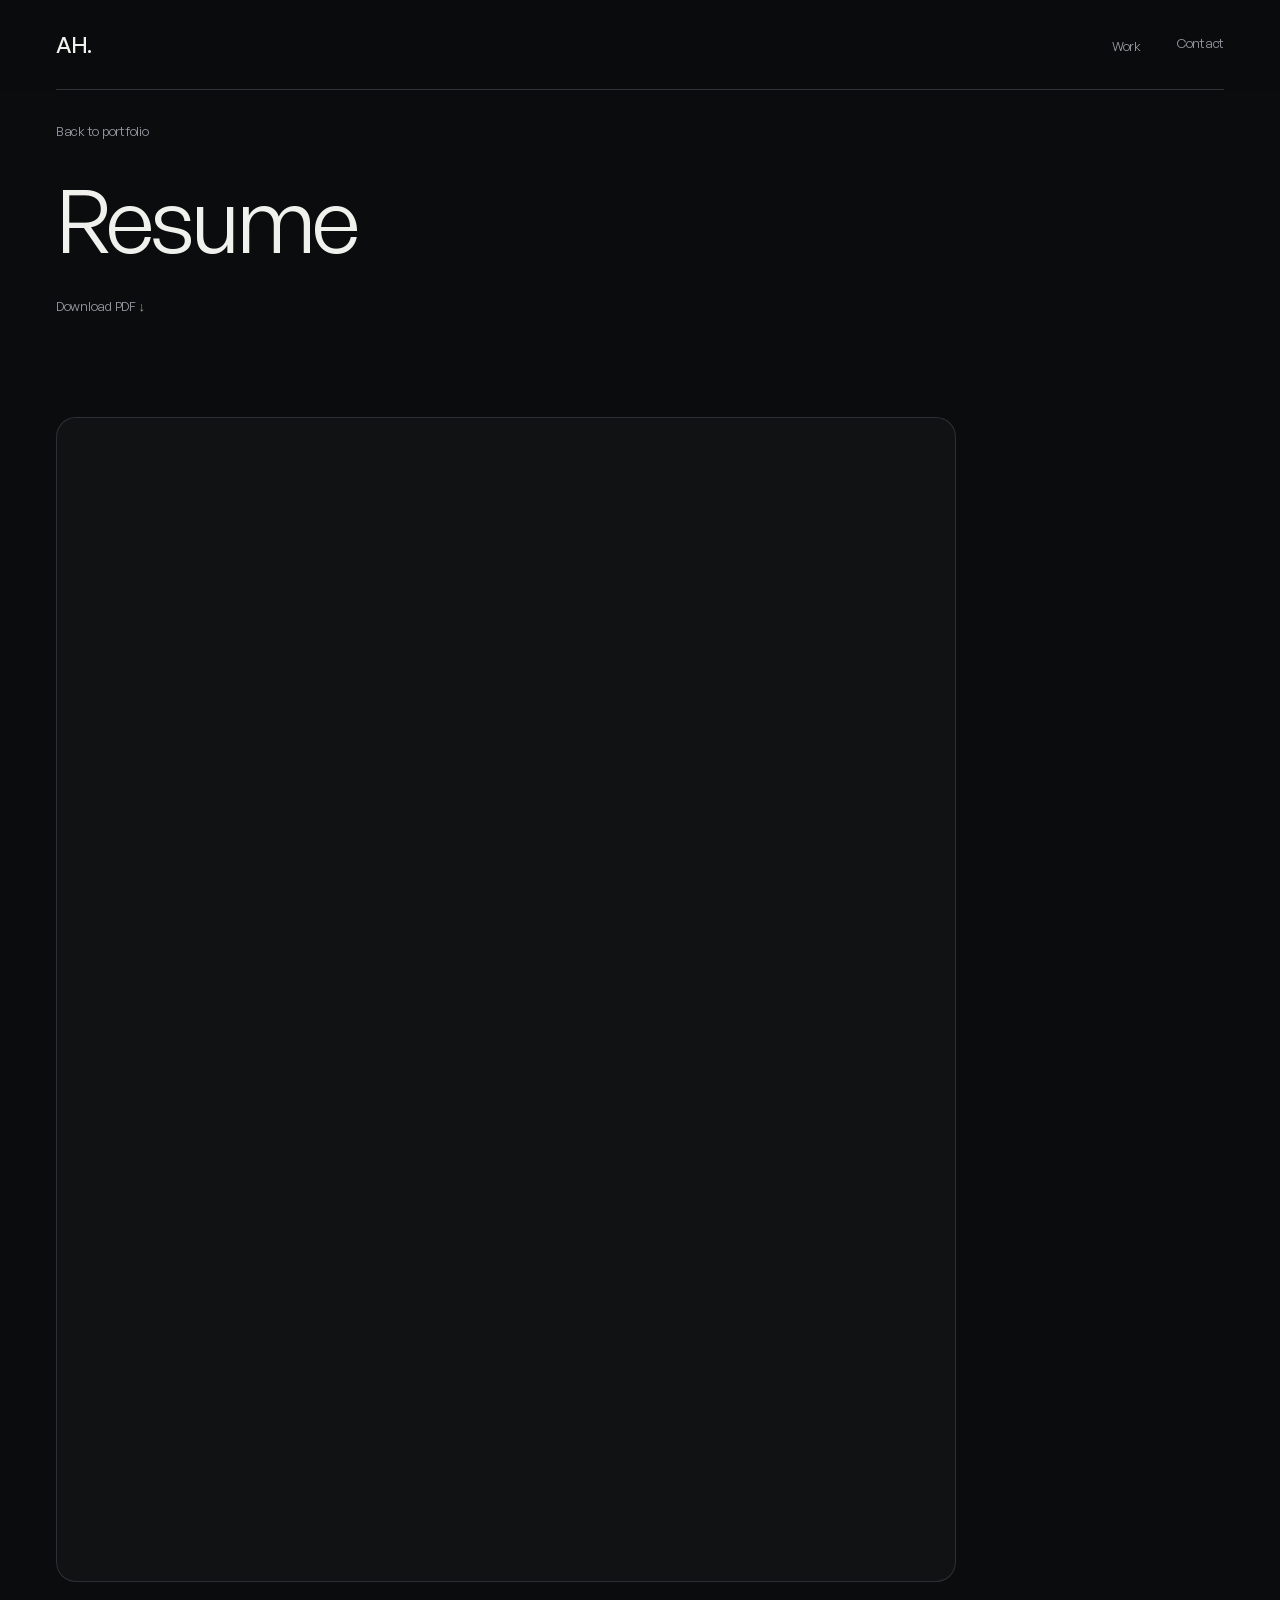
==== resume/index.html @ dd57d5d8 "Show the resume on its own page and drop the photo placeholder. Linking straight to the PDF made som" ====
<!DOCTYPE html>
<html lang="en">
  <head>
    <meta charset="UTF-8" />
    <meta name="viewport" content="width=device-width, initial-scale=1" />
    <title>Resume — Alexandra Heneghan</title>
    <meta
      name="description"
      content="Resume of Alexandra Heneghan, Aerospace Engineering at the University of Colorado Boulder."
    />
    <link rel="stylesheet" href="../styles.css" />
  </head>
  <body>
    <header class="site-header">
      <nav class="wrap site-nav" aria-label="Primary">
        <a class="logo" href="../">AH.</a>
        <div class="nav-links">
          <div class="nav-menu">
            <a class="label nav-link" href="../#work" aria-haspopup="true">Work</a>
            <ul class="nav-dropdown">
              <li>
                <a href="../projects/safety-bracelet/">
                  <span class="nav-dropdown-title">Safety Bracelet</span>
                </a>
              </li>
              <li>
                <a href="../projects/atlas-light-tower/">
                  <span class="nav-dropdown-title">ATLAS Light Tower</span>
                </a>
              </li>
              <li>
                <a href="https://sashahene.github.io/learn-vibe-build/" target="_blank" rel="noopener">
                  <span class="nav-dropdown-title">Philographics</span>
                </a>
              </li>
            </ul>
          </div>
          <a class="label nav-link" href="../#contact">Contact</a>
        </div>
      </nav>
    </header>
    <main class="project-page">
      <div class="wrap">
        <header class="project-head appear">
          <p class="label"><a class="back" href="../">Back to portfolio</a></p>
          <h1 class="display">Resume</h1>
          <p class="label">
            <a class="pitch-link" href="../docs/alexandra-heneghan-resume.pdf" download>Download PDF ↓</a>
          </p>
        </header>

        <section class="block appear">
          <iframe
            class="resume-frame"
            src="../docs/alexandra-heneghan-resume.pdf#view=FitH&amp;navpanes=0"
            title="Alexandra Heneghan resume (PDF)"
          ></iframe>
        </section>
      </div>
    </main>
    <script src="../main.js"></script>
  </body>
</html>
---- styles.css ----
/* Values measured from the published Framer site (sashhaportfolio1.framer.website).
   Breakpoints match Framer's: desktop >= 1200px, tablet 810-1199px, phone < 810px. */

/* General Sans (Fontshare, ITF Free Font License), bundled so the site
   has no outside dependencies. */
@font-face {
  font-family: "General Sans";
  src: url("fonts/general-sans-400.woff2") format("woff2");
  font-weight: 400;
  font-style: normal;
  font-display: swap;
}

@font-face {
  font-family: "General Sans";
  src: url("fonts/general-sans-500.woff2") format("woff2");
  font-weight: 500;
  font-style: normal;
  font-display: swap;
}

:root {
  --bg: #0b0c0e;
  --ink: #f0f0ed;
  --muted: #999ca3;
  --rule: #303236;
  --panel: rgba(153, 156, 163, 0.04);
  --panel-line: rgba(153, 156, 163, 0.22);
  --step-line: rgba(153, 156, 163, 0.5);
  --gutter: 56px;
}

*,
*::before,
*::after {
  box-sizing: border-box;
}

html {
  background: var(--bg);
}

body {
  margin: 0;
  background: var(--bg);
  color: var(--ink);
  font-family: "General Sans", Arial, sans-serif;
  font-weight: 400;
  -webkit-font-smoothing: antialiased;
  -moz-osx-font-smoothing: grayscale;
  overflow-x: clip;
}

h1,
h2,
h3,
p {
  margin: 0;
  font-weight: 400;
}

a {
  color: inherit;
  text-decoration: none;
}

/* Shared type */

.label {
  font-size: 13px;
  line-height: 19.5px;
  letter-spacing: -0.26px;
  color: var(--muted);
}

.lede {
  font-size: 18px;
  line-height: 28.8px;
  letter-spacing: -0.36px;
  color: var(--muted);
}

.display {
  font-size: 88px;
  line-height: 1.04;
  letter-spacing: -4px;
  color: var(--ink);
}

.heading {
  font-size: 40px;
  line-height: 1.2;
  letter-spacing: -1px;
  color: var(--ink);
}

.page {
  padding: 0 var(--gutter);
}

.wrap {
  width: 100%;
  max-width: 1328px;
  margin: 0 auto;
}

/* Entrance animations: Framer's "appear" fades */

.appear {
  opacity: 0;
  transform: translateY(var(--rise, 24px));
  transition:
    opacity 0.8s cubic-bezier(0.44, 0, 0.56, 1),
    transform 0.8s cubic-bezier(0.44, 0, 0.56, 1);
}

.appear.is-in {
  opacity: 1;
  transform: none;
}

@media (prefers-reduced-motion: reduce) {
  .appear {
    opacity: 1;
    transform: none;
    transition: none;
  }
}

/* Home: header + hero */

/* The top bar (AH., Work, Contact) stays pinned while any page scrolls,
   with its background running edge to edge. */
.site-header {
  position: sticky;
  top: 0;
  z-index: 20;
  padding: 0 var(--gutter);
  background: rgba(11, 12, 14, 0.85);
  -webkit-backdrop-filter: blur(12px);
  backdrop-filter: blur(12px);
}

/* Links from project pages land on these sections below the pinned bar. */
#work,
#contact {
  scroll-margin-top: 114px;
}

.home-top {
  min-height: 810px;
  display: flex;
  flex-direction: column;
}

.site-nav {
  display: flex;
  align-items: center;
  justify-content: space-between;
  padding: 32px 0;
  box-shadow: inset 0 -1px 0 var(--rule);
}

.logo {
  font-size: 22px;
  line-height: 26.4px;
  font-weight: 500;
  letter-spacing: -1px;
}

.nav-links {
  display: flex;
  gap: 36px;
}

.hero {
  display: flex;
  align-items: center;
  gap: 40px;
  padding: 100px 0 88px;
}

.hero-copy {
  --rise: 12px;
  flex: 1 0 0;
  min-width: 0;
  display: flex;
  flex-direction: column;
  gap: 28px;
}

.hero-copy .explore {
  align-self: flex-start;
}

.eyebrow {
  font-size: 11px;
  line-height: 16.5px;
  letter-spacing: 1.6px;
  color: var(--muted);
}

/* Emphasis inside body text: brighter and slightly heavier, not bold. */
.lede strong {
  font-weight: 500;
  color: var(--ink);
}

.hero-copy .lede {
  max-width: 440px;
}

.explore {
  padding: 12px 0;
  box-shadow: inset 0 -1px 0 var(--muted);
  font-size: 14px;
  line-height: 16.8px;
  font-weight: 500;
  color: var(--ink);
  transition: box-shadow 0.25s ease;
}

.explore:hover,
.explore:focus-visible {
  box-shadow: inset 0 -1.5px 0 var(--ink);
}

.orbit {
  position: relative;
  flex: none;
  width: 400px;
  height: 400px;
}

.orbit span {
  position: absolute;
  border-radius: 50%;
}

/* The three rings turn together as one piece around the chrome core,
   which sits at 190px, 190px in the drawing. */

.orbit .rings {
  inset: 0;
  border-radius: 0;
  transform-origin: 190px 190px;
  animation: orbit-spin 180s linear infinite;
}

.orbit .silver {
  top: 100px;
  left: 50px;
  width: 280px;
  height: 160px;
  border: 1px solid #8b8f96;
  animation: silver-pulse 3s ease-in-out infinite alternate;
}

.orbit .inner {
  top: 60px;
  left: 80px;
  width: 220px;
  height: 260px;
  border: 1px solid #484b51;
}

.orbit .polar {
  top: 30px;
  left: 140px;
  width: 100px;
  height: 320px;
  border: 1px solid #63676f;
}

@keyframes orbit-spin {
  to {
    transform: rotate(360deg);
  }
}

.orbit .core {
  top: 160px;
  left: 160px;
  width: 60px;
  height: 60px;
  background: linear-gradient(135deg, #f0f0ed 0%, #777c85 35%, #17191d 70%, #aaaeb5 100%);
}

@keyframes silver-pulse {
  from {
    opacity: 0.35;
  }
  to {
    opacity: 0.75;
  }
}

@media (prefers-reduced-motion: reduce) {
  .orbit span {
    animation: none;
  }

  .orbit .silver {
    opacity: 0.7;
  }
}

.hero-foot {
  display: flex;
  align-items: center;
  justify-content: space-between;
  padding: 24px 0;
  box-shadow: inset 0 1px 0 var(--rule);
}

.hero-foot .label {
  font-size: 16px;
  line-height: 24px;
  letter-spacing: -0.3px;
}

/* Home: project gallery */

.projects {
  display: flex;
  flex-direction: column;
  gap: 48px;
  padding: 32px 0 100px;
}

.project-grid {
  display: grid;
  grid-template-columns: repeat(2, minmax(0, 1fr));
  gap: 40px 32px;
}

.card {
  display: flex;
  flex-direction: column;
  gap: 12px;
  padding: 12px;
  box-shadow: inset 0 0 0 1px var(--panel-line);
  border-radius: 20px;
  background: var(--bg);
  overflow: clip;
  transition: box-shadow 0.3s ease;
}

a.card {
  cursor: pointer;
}

.card-media {
  position: relative;
  height: 230px;
  border-radius: 12px;
  background: var(--panel);
  overflow: clip;
}

.card-media::before {
  content: "";
  position: absolute;
  inset: 0;
  background-image: url("data:image/svg+xml,%3Csvg xmlns='http://www.w3.org/2000/svg' width='126' height='126'%3E%3Cpath d='M126 0v21.584L21.584 126H0v-17.585L108.415 0H126Zm0 108.414V126h-17.586L126 108.414Zm0-84v39.171L63.585 126H24.414L126 24.414Zm0 42v39.17L105.584 126h-39.17L126 66.414ZM105.586 0 0 105.586V66.415L66.415 0h39.171Zm-42 0L0 63.586V24.415L24.415 0h39.171Zm-42 0L0 21.586V0h21.586Z' fill='rgb(136, 136, 136, 0.2)' fill-rule='evenodd'/%3E%3C/svg%3E");
  background-size: 64px auto;
  transition: transform 0.4s ease;
}

.card-media.has-image::before {
  content: none;
}

.card-media img {
  position: absolute;
  inset: 0;
  width: 100%;
  height: 100%;
  object-fit: cover;
  /* Each card can pick which part of its image to keep in view. */
  object-position: var(--focus, 50% 20%);
  filter: grayscale(1);
  transition: transform 0.4s ease;
}

.card:hover .card-media img {
  transform: scale(1.035);
}

.card-media .label {
  position: absolute;
  top: 24px;
  left: 24px;
}

.card-body {
  display: flex;
  flex-direction: column;
  gap: 8px;
  padding: 12px 8px 8px;
}

.card-row {
  display: flex;
  align-items: center;
  justify-content: flex-end;
}

.card-cta {
  opacity: 0;
  transition: opacity 0.3s ease;
}

.card h3 {
  font-size: 22px;
  line-height: 1.3;
  letter-spacing: -0.5px;
  color: var(--ink);
}

.card:hover {
  box-shadow: inset 0 0 0 1px var(--step-line);
}

.card:hover .card-cta {
  opacity: 1;
}

.card:hover .card-media::before {
  transform: scale(1.035);
}

/* Project page */

.project-page {
  padding: 32px var(--gutter) 100px;
}

.project-page .wrap {
  display: flex;
  flex-direction: column;
  gap: 100px;
}

/* A section that belongs with the one above it sits closer to it. */
.project-page .block.is-tucked {
  margin-top: -56px;
}

.project-head {
  --rise: 16px;
  display: flex;
  flex-direction: column;
  gap: 32px;
}

.back {
  transition: color 0.2s ease;
}

.back:hover {
  color: var(--ink);
}

.meta {
  display: grid;
  grid-template-columns: repeat(2, minmax(0, 1fr));
  gap: 32px;
}


/* The header image is its own box: no frame around it, shown whole at its
   natural shape, as wide as the page allows up to 640px tall. */
/* A section placed inside the page header gets extra room above it. */
.project-head > .block {
  margin-top: 24px;
}

/* The date line sits close to the subtitle above it. */
.project-head > .lede + .meta {
  margin-top: -12px;
}

/* A small link right under a section heading sits close to it. */
.block > .heading + .label {
  margin-top: -20px;
}

/* Details that should always stack, even on wide screens. */
.meta.is-stacked {
  grid-template-columns: minmax(0, 1fr);
  gap: 12px;
}

/* A header image that links somewhere dims slightly on hover. */
.render-link {
  display: block;
  width: fit-content;
  max-width: 100%;
}

.render-link img {
  transition: opacity 0.2s ease;
}

.render-link:hover img {
  opacity: 0.85;
}

.render img {
  display: block;
  width: auto;
  max-width: 100%;
  height: auto;
  max-height: 640px;
  border-radius: 20px;
}

.block {
  display: flex;
  flex-direction: column;
  gap: 32px;
}

/* Design Process: one compact row of steps joined by arrows. */

.flow {
  display: flex;
  align-items: center;
  margin: 0;
  padding: 0;
  list-style: none;
}

.flow li {
  display: flex;
  flex: 1 1 0;
  align-items: center;
}

.flow li:last-child {
  flex: none;
}

/* Arrow from each step to the next: a 1px line with a small chevron. */
.flow li:not(:last-child)::after {
  content: "";
  flex: 1;
  min-width: 32px;
  height: 10px;
  margin: 0 12px;
  background:
    url("data:image/svg+xml,%3Csvg xmlns='http://www.w3.org/2000/svg' width='6' height='10'%3E%3Cpath d='M1 1l4 4-4 4' fill='none' stroke='%23999ca3' stroke-width='1'/%3E%3C/svg%3E")
      right center / 6px 10px no-repeat,
    linear-gradient(var(--step-line), var(--step-line)) left center / calc(100% - 1px) 1px no-repeat;
}

.flow-step {
  display: flex;
  align-items: baseline;
  gap: 12px;
  padding: 16px 20px;
  border-radius: 12px;
  background: var(--panel);
  box-shadow: inset 0 0 0 1px var(--panel-line);
  white-space: nowrap;
}

.flow-step .lede {
  color: var(--ink);
}

/* The "iterate" loop under the row runs from Customer Feedback back to
   Prototype. main.js measures the two steps and draws its path. */
.flow-wrap {
  position: relative;
  padding-bottom: 44px;
}

.flow-loop {
  position: absolute;
  inset: 0;
  width: 100%;
  height: 100%;
  overflow: visible;
  pointer-events: none;
}

.flow-loop path {
  fill: none;
  stroke: var(--step-line);
  stroke-width: 1;
}

.flow-loop-label {
  position: absolute;
  padding: 0 10px;
  background: var(--bg);
  transform: translate(-50%, -50%);
  white-space: nowrap;
}

/* Column layout: the label sits beside the vertical part of the loop. */
.flow-loop-label.is-beside {
  padding: 0;
  transform: translateY(-50%);
}

.flow-loop:not(.is-drawn) ~ .flow-loop-label {
  visibility: hidden;
}

.prototype {
  display: flex;
  flex-direction: column;
  gap: 24px;
}

/* The two 3D models sit side by side, each with a small caption. */
.model-pair {
  display: grid;
  grid-template-columns: repeat(2, minmax(0, 1fr));
  gap: 24px;
}

.model {
  display: flex;
  flex-direction: column;
  gap: 12px;
  margin: 0;
}

.prototype iframe {
  display: block;
  width: 100%;
  height: 520px;
  border: 0;
  border-radius: 20px;
  background: #000;
}

/* Portrait phone video: shown whole at its natural shape, like the header image. */
.tower-video {
  display: block;
  align-self: flex-start;
  width: auto;
  max-width: 100%;
  height: 640px;
  aspect-ratio: 9 / 16;
  border-radius: 20px;
  background: #000;
}

/* Clēar pitch deck, shown in the browser's PDF viewer. */
.pitch {
  display: flex;
  flex-direction: column;
  gap: 12px;
  margin: 0;
}

/* Pitch and ad sit side by side. The video sets the row's height (16:9)
   and the pitch viewer stretches to match it. */
.clear-media {
  display: grid;
  grid-template-columns: repeat(2, minmax(0, 1fr));
  gap: 24px;
}

.ad {
  display: flex;
  flex-direction: column;
  gap: 12px;
  margin: 0;
}

.ad video {
  display: block;
  width: 100%;
  aspect-ratio: 16 / 9;
  border-radius: 20px;
  background: #000;
}

.pitch iframe {
  display: block;
  flex: 1;
  width: 100%;
  min-height: 0;
  border: 0;
  border-radius: 20px;
  background: var(--panel);
  box-shadow: inset 0 0 0 1px var(--panel-line);
}

/* Resume page: the PDF shown at a letter page's shape. */
.resume-frame {
  display: block;
  width: 100%;
  max-width: 900px;
  aspect-ratio: 8.5 / 11;
  border: 0;
  border-radius: 20px;
  background: var(--panel);
  box-shadow: inset 0 0 0 1px var(--panel-line);
}

.pitch-caption {
  display: flex;
  justify-content: space-between;
  gap: 12px;
}

.pitch-link {
  transition: color 0.2s ease;
}

.pitch-link:hover {
  color: var(--ink);
}

/* Nav: the Work menu opens a list of projects on hover or keyboard focus. */

.nav-menu {
  position: relative;
}

.nav-dropdown {
  position: absolute;
  top: 100%;
  right: -12px;
  z-index: 10;
  width: 220px;
  margin: 0;
  padding: 8px;
  list-style: none;
  border-radius: 12px;
  background: var(--bg);
  box-shadow:
    inset 0 0 0 1px var(--panel-line),
    0 16px 40px rgba(0, 0, 0, 0.45);
  opacity: 0;
  visibility: hidden;
  transform: translateY(18px);
  transition:
    opacity 0.2s ease,
    transform 0.2s ease,
    visibility 0.2s;
}

/* Invisible strip between "Work" and the list so the pointer can cross it. */
.nav-dropdown::before {
  content: "";
  position: absolute;
  inset: -16px 0 100%;
}

.nav-menu:hover .nav-dropdown,
.nav-menu:focus-within .nav-dropdown {
  opacity: 1;
  visibility: visible;
  transform: translateY(12px);
}

.nav-menu:hover > .nav-link {
  color: var(--ink);
}

.nav-dropdown a,
.nav-dropdown .is-soon {
  display: block;
  padding: 8px 12px;
  border-radius: 8px;
  transition: background 0.2s ease;
}

.nav-dropdown a:hover,
.nav-dropdown a:focus-visible {
  background: var(--panel);
  box-shadow: inset 0 0 0 1px var(--panel-line);
}

.nav-dropdown-title {
  font-size: 15px;
  line-height: 1.4;
  letter-spacing: -0.2px;
  color: var(--ink);
}

/* Projects without a page yet are listed but dimmed. */
.nav-dropdown .is-soon {
  opacity: 0.45;
  cursor: default;
}

/* Home: contact */

.nav-link {
  transition: color 0.2s ease;
}

.nav-link:hover {
  color: var(--ink);
}

.contact {
  display: flex;
  flex-direction: column;
  gap: 40px;
  padding: 48px 0 120px;
  box-shadow: inset 0 1px 0 var(--rule);
}

.contact-body {
  display: flex;
  align-items: flex-start;
  gap: 80px;
}

.contact-details {
  display: flex;
  flex-direction: column;
  align-items: flex-start;
  gap: 28px;
}

.contact-title {
  font-size: 22px;
  font-weight: 400;
  line-height: 1.2;
  letter-spacing: -0.6px;
  color: var(--ink);
}

.contact-list {
  display: flex;
  flex-direction: column;
  gap: 20px;
}

.contact-list > div {
  display: flex;
  flex-direction: column;
  gap: 8px;
}

.contact-list dd {
  margin: 0;
}

.contact-kicker {
  font-size: 12px;
  font-weight: 500;
  line-height: 1;
  letter-spacing: 1.2px;
  text-transform: uppercase;
  color: var(--muted);
}

.contact-value {
  display: inline-block;
  padding-bottom: 3px;
  font-size: 17px;
  font-weight: 500;
  line-height: 1.3;
  letter-spacing: -0.4px;
  color: var(--ink);
  box-shadow: inset 0 -1.5px 0 var(--ink);
  overflow-wrap: anywhere;
  transition:
    color 0.2s ease,
    box-shadow 0.2s ease;
}

.contact-value:hover {
  color: var(--muted);
  box-shadow: inset 0 -1.5px 0 var(--muted);
}

.contact-links {
  display: flex;
  gap: 40px;
  margin-top: 8px;
}

@media (max-width: 809.98px) {
  .contact {
    gap: 32px;
    padding: 40px 0 80px;
  }

  .contact-title {
    font-size: 20px;
  }

  .contact-body {
    flex-direction: column;
    gap: 40px;
  }

  .contact-value {
    font-size: 16px;
  }
}

/* Only stack the models when there's truly no room for two. */
@media (max-width: 559.98px) {
  .model-pair,
  .clear-media {
    grid-template-columns: minmax(0, 1fr);
  }

  .pitch iframe {
    flex: none;
    height: 420px;
  }
}




/* Tablet */

@media (max-width: 1199.98px) {
  :root {
    --gutter: 32px;
  }

  .display {
    font-size: 64px;
    letter-spacing: -3px;
  }

  .heading {
    font-size: 36px;
  }

  .hero {
    gap: 24px;
  }

  .orbit {
    width: 300px;
    transform: scale(0.75);
  }

  .projects .heading {
    font-size: 36px;
  }

  .project-grid {
    gap: 24px;
  }

  .card h3 {
    font-size: 20px;
  }


  .prototype iframe {
    height: 440px;
  }
}

/* Phone */

@media (max-width: 809.98px) {
  :root {
    --gutter: 24px;
  }

  .home-top {
    min-height: 0;
  }

  .site-nav {
    padding: 24px 0;
  }

  .nav-links {
    gap: 24px;
  }

  .display {
    font-size: 52px;
    letter-spacing: -2px;
  }

  .heading {
    font-size: 32px;
  }

  .hero {
    flex-direction: column;
    align-items: stretch;
    gap: 24px;
    padding: 64px 0 32px;
  }

  .hero-copy {
    gap: 24px;
  }

  .orbit {
    width: 100%;
    height: 300px;
    transform: scale(0.8);
  }

  .hero-foot {
    flex-direction: column;
    align-items: flex-start;
    gap: 8px;
  }

  .projects {
    gap: 32px;
    padding: 48px 0 64px;
  }

  .projects .heading {
    font-size: 32px;
  }

  .project-grid {
    grid-template-columns: minmax(0, 1fr);
    gap: 32px;
  }

  .project-page {
    padding: 24px var(--gutter) 64px;
  }

  .project-page .wrap {
    gap: 64px;
  }

  .project-page .block.is-tucked {
    margin-top: -32px;
  }

  .project-head {
    gap: 24px;
  }

  .meta {
    grid-template-columns: minmax(0, 1fr);
    gap: 12px;
  }


  .flow-wrap {
    padding-bottom: 0;
  }

  .flow,
  .flow li {
    flex-direction: column;
    align-items: flex-start;
  }

  /* Same arrow as the row, turned to point down. The box is laid out 28px
     wide by 10px tall, so the vertical margins make room for it once turned. */
  .flow li:not(:last-child)::after {
    flex: none;
    width: 28px;
    min-width: 0;
    height: 10px;
    margin: 15px 0 15px 10px;
    transform: rotate(90deg);
  }

  .model-pair {
    gap: 16px;
  }

  .prototype iframe {
    height: 380px;
  }

}
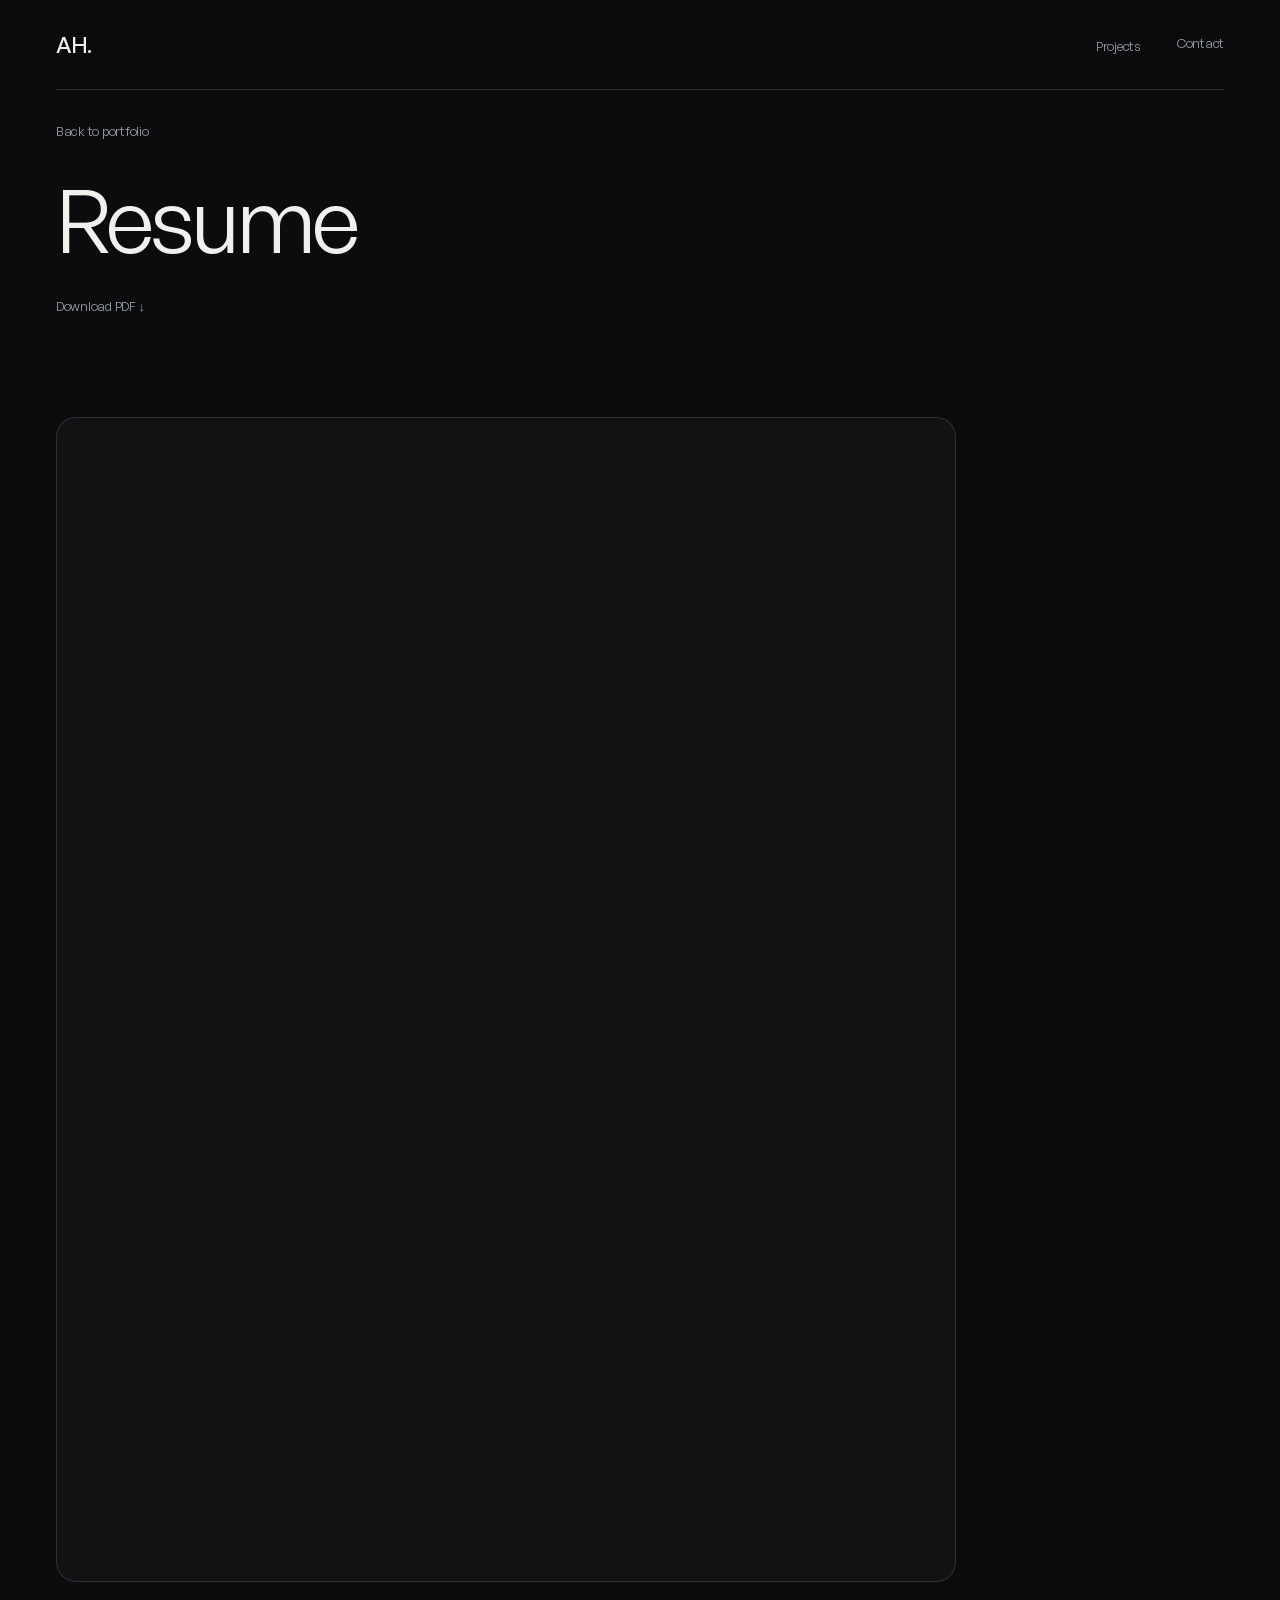
==== commit d1bb58a5: "Add a blue cursor, card hover fade and glow, the Projects menu name, and new degree wording. Co-Auth" ====
--- a/resume/index.html
+++ b/resume/index.html
@@ -4,10 +4,17 @@
     <meta charset="UTF-8" />
     <meta name="viewport" content="width=device-width, initial-scale=1" />
     <title>Resume — Alexandra Heneghan</title>
-    <meta
-      name="description"
-      content="Resume of Alexandra Heneghan, Aerospace Engineering at the University of Colorado Boulder."
-    />
+    <meta name="description" content="Resume of Alexandra Heneghan, Integrated Design Engineering student at CU Boulder with an Aerospace emphasis and a Creative Technology and Design concentration." />
+    <link rel="canonical" href="https://sashahene.github.io/resume/" />
+    <meta property="og:type" content="website" />
+    <meta property="og:site_name" content="Alexandra Heneghan" />
+    <meta property="og:title" content="Resume — Alexandra Heneghan" />
+    <meta property="og:description" content="Resume of Alexandra Heneghan, Integrated Design Engineering student at CU Boulder with an Aerospace emphasis and a Creative Technology and Design concentration." />
+    <meta property="og:url" content="https://sashahene.github.io/resume/" />
+    <meta property="og:image" content="https://sashahene.github.io/images/og/home.jpg" />
+    <meta property="og:image:width" content="1200" />
+    <meta property="og:image:height" content="630" />
+    <meta name="twitter:card" content="summary_large_image" />
     <link rel="stylesheet" href="../styles.css" />
   </head>
   <body>
@@ -16,7 +23,7 @@
         <a class="logo" href="../">AH.</a>
         <div class="nav-links">
           <div class="nav-menu">
-            <a class="label nav-link" href="../#work" aria-haspopup="true">Work</a>
+            <a class="label nav-link" href="../#work" aria-haspopup="true">Projects</a>
             <ul class="nav-dropdown">
               <li>
                 <a href="../projects/safety-bracelet/">
@@ -29,8 +36,8 @@
                 </a>
               </li>
               <li>
-                <a href="https://sashahene.github.io/learn-vibe-build/" target="_blank" rel="noopener">
-                  <span class="nav-dropdown-title">Philographics</span>
+                <a href="../projects/esp32-animated-display/">
+                  <span class="nav-dropdown-title">ESP32 Animated Display</span>
                 </a>
               </li>
             </ul>
@@ -45,14 +52,14 @@
           <p class="label"><a class="back" href="../">Back to portfolio</a></p>
           <h1 class="display">Resume</h1>
           <p class="label">
-            <a class="pitch-link" href="../docs/alexandra-heneghan-resume.pdf" download>Download PDF ↓</a>
+            <a class="pitch-link" href="../docs/alexandra-heneghan-resume.pdf?v=2" download>Download PDF ↓</a>
           </p>
         </header>
 
         <section class="block appear">
           <iframe
             class="resume-frame"
-            src="../docs/alexandra-heneghan-resume.pdf#view=FitH&amp;navpanes=0"
+            src="../docs/alexandra-heneghan-resume.pdf?v=2#view=FitH&amp;navpanes=0"
             title="Alexandra Heneghan resume (PDF)"
           ></iframe>
         </section>
--- a/styles.css
+++ b/styles.css
@@ -38,6 +38,15 @@
 
 html {
   background: var(--bg);
+  cursor: url("images/cursor/arrow.png") 8 8, auto;
+  cursor: image-set(url("images/cursor/arrow.png") 1x, url("images/cursor/arrow@2x.png") 2x) 8 8, auto;
+}
+
+/* Links and buttons keep a hand, with the same blue glow as the arrow. */
+a,
+button {
+  cursor: url("images/cursor/hand.png") 14 5, pointer;
+  cursor: image-set(url("images/cursor/hand.png") 1x, url("images/cursor/hand@2x.png") 2x) 14 5, pointer;
 }
 
 body {
@@ -346,10 +355,6 @@
   transition: box-shadow 0.3s ease;
 }
 
-a.card {
-  cursor: pointer;
-}
-
 .card-media {
   position: relative;
   height: 230px;
@@ -400,17 +405,6 @@
   padding: 12px 8px 8px;
 }
 
-.card-row {
-  display: flex;
-  align-items: center;
-  justify-content: flex-end;
-}
-
-.card-cta {
-  opacity: 0;
-  transition: opacity 0.3s ease;
-}
-
 .card h3 {
   font-size: 22px;
   line-height: 1.3;
@@ -418,12 +412,42 @@
   color: var(--ink);
 }
 
-.card:hover {
-  box-shadow: inset 0 0 0 1px var(--step-line);
-}
-
-.card:hover .card-cta {
-  opacity: 1;
+.card:hover,
+.card:focus-visible {
+  box-shadow:
+    inset 0 0 0 1px var(--panel-line),
+    0 0 24px rgba(90, 150, 255, 0.4),
+    0 0 70px rgba(90, 150, 255, 0.25);
+}
+
+/* With a mouse, the name stays hidden until the photo fades to black. Touch
+   screens can't hover, so they keep the name below the photo. */
+@media (hover: hover) {
+  .card {
+    position: relative;
+  }
+
+  .card-body {
+    position: absolute;
+    inset: 12px;
+    align-items: center;
+    justify-content: center;
+    padding: 24px;
+    border-radius: 12px;
+    background: rgba(0, 0, 0, 0.85);
+    text-align: center;
+    opacity: 0;
+    transition: opacity 0.35s ease;
+  }
+
+  .card-body .label {
+    display: none;
+  }
+
+  .card:hover .card-body,
+  .card:focus-visible .card-body {
+    opacity: 1;
+  }
 }
 
 .card:hover .card-media::before {
@@ -691,6 +715,207 @@
   border-radius: 20px;
   background: var(--panel);
   box-shadow: inset 0 0 0 1px var(--panel-line);
+}
+
+/* Paragraphs that belong together, spaced closer than separate blocks. */
+.text-stack {
+  display: flex;
+  flex-direction: column;
+  gap: 12px;
+}
+
+/* System architecture diagram: stacked nodes joined by thin arrows. */
+.arch {
+  display: flex;
+  flex-direction: column;
+  gap: 16px;
+  margin: 0;
+}
+
+.arch-panel {
+  display: flex;
+  flex-direction: column;
+  align-items: center;
+  gap: 4px;
+  padding: 40px 24px 24px;
+  border-radius: 20px;
+  background: var(--panel);
+  box-shadow: inset 0 0 0 1px var(--panel-line);
+}
+
+.arch-node {
+  display: flex;
+  flex-direction: column;
+  align-items: center;
+  gap: 6px;
+  text-align: center;
+}
+
+.arch-box {
+  align-self: stretch;
+  padding: 20px 24px;
+  border-radius: 12px;
+  background: var(--bg);
+  box-shadow: inset 0 0 0 1px var(--panel-line);
+}
+
+/* Not built yet: a dashed outline instead of a solid one. */
+.arch-box.is-planned {
+  box-shadow: none;
+  outline: 1px dashed var(--step-line);
+  outline-offset: -1px;
+}
+
+.arch-title {
+  display: flex;
+  align-items: center;
+  gap: 10px;
+  font-size: 20px;
+  line-height: 1.3;
+  letter-spacing: -0.3px;
+  color: var(--ink);
+}
+
+.arch-desc {
+  font-size: 15px;
+  line-height: 1.5;
+  color: var(--muted);
+}
+
+.arch-icon {
+  flex: none;
+  width: 22px;
+  height: 22px;
+  fill: none;
+  stroke: var(--muted);
+  stroke-width: 1.5;
+  stroke-linecap: round;
+  stroke-linejoin: round;
+}
+
+.arch-link {
+  display: flex;
+  align-items: center;
+  justify-content: center;
+  gap: 10px;
+  padding: 12px 0;
+}
+
+.arch-arrow {
+  width: 10px;
+  height: 28px;
+  fill: none;
+  stroke: var(--muted);
+  stroke-width: 1;
+  stroke-linecap: round;
+  stroke-linejoin: round;
+}
+
+.arch-pair {
+  display: grid;
+  grid-template-columns: repeat(3, minmax(0, 1fr));
+  gap: 16px;
+  align-self: stretch;
+}
+
+.arch-branch {
+  display: flex;
+  flex-direction: column;
+}
+
+.arch-branch .arch-box {
+  flex: 1;
+}
+
+/* An idea that may or may not be built: dashed and dimmed. */
+.arch-branch.is-potential {
+  opacity: 0.6;
+}
+
+.arch figcaption {
+  max-width: 820px;
+}
+
+@media (max-width: 559.98px) {
+  .arch-pair {
+    grid-template-columns: minmax(0, 1fr);
+  }
+
+  .arch-title {
+    font-size: 18px;
+  }
+}
+
+/* A screenshot of the TouchDesigner network, framed like the other media. */
+.network-shot {
+  display: flex;
+  flex-direction: column;
+  gap: 16px;
+  margin: 0;
+}
+
+.network-shot img {
+  display: block;
+  width: 100%;
+  max-width: 700px;
+  border-radius: 20px;
+  box-shadow: 0 0 0 1px var(--panel-line);
+}
+
+.network-shot figcaption {
+  max-width: 700px;
+}
+
+/* The finished eyes beside the network that makes them. */
+.td-media {
+  display: flex;
+  flex-wrap: wrap;
+  align-items: flex-start;
+  gap: 48px;
+}
+
+.eyes-preview {
+  display: flex;
+  flex-direction: column;
+  align-items: center;
+  gap: 16px;
+  margin: 0;
+}
+
+.eyes-preview figcaption {
+  text-align: center;
+}
+
+/* A circle like the ESP32's round LCD, with a thin bezel ring. */
+.round-screen {
+  width: 320px;
+  aspect-ratio: 1;
+  border-radius: 50%;
+  overflow: hidden;
+  background: #000;
+  box-shadow:
+    0 0 0 1px var(--step-line),
+    0 0 0 10px #16171a,
+    0 0 0 11px var(--panel-line);
+  margin: 11px;
+}
+
+.round-screen svg,
+.round-screen video {
+  display: block;
+  width: 100%;
+  height: 100%;
+  object-fit: cover;
+}
+
+.td-media .network-shot {
+  flex: 1 1 420px;
+}
+
+@media (max-width: 559.98px) {
+  .round-screen {
+    width: 240px;
+  }
 }
 
 /* Resume page: the PDF shown at a letter page's shape. */
@@ -790,7 +1015,8 @@
 /* Projects without a page yet are listed but dimmed. */
 .nav-dropdown .is-soon {
   opacity: 0.45;
-  cursor: default;
+  cursor: url("images/cursor/arrow.png") 8 8, auto;
+  cursor: image-set(url("images/cursor/arrow.png") 1x, url("images/cursor/arrow@2x.png") 2x) 8 8, auto;
 }
 
 /* Home: contact */
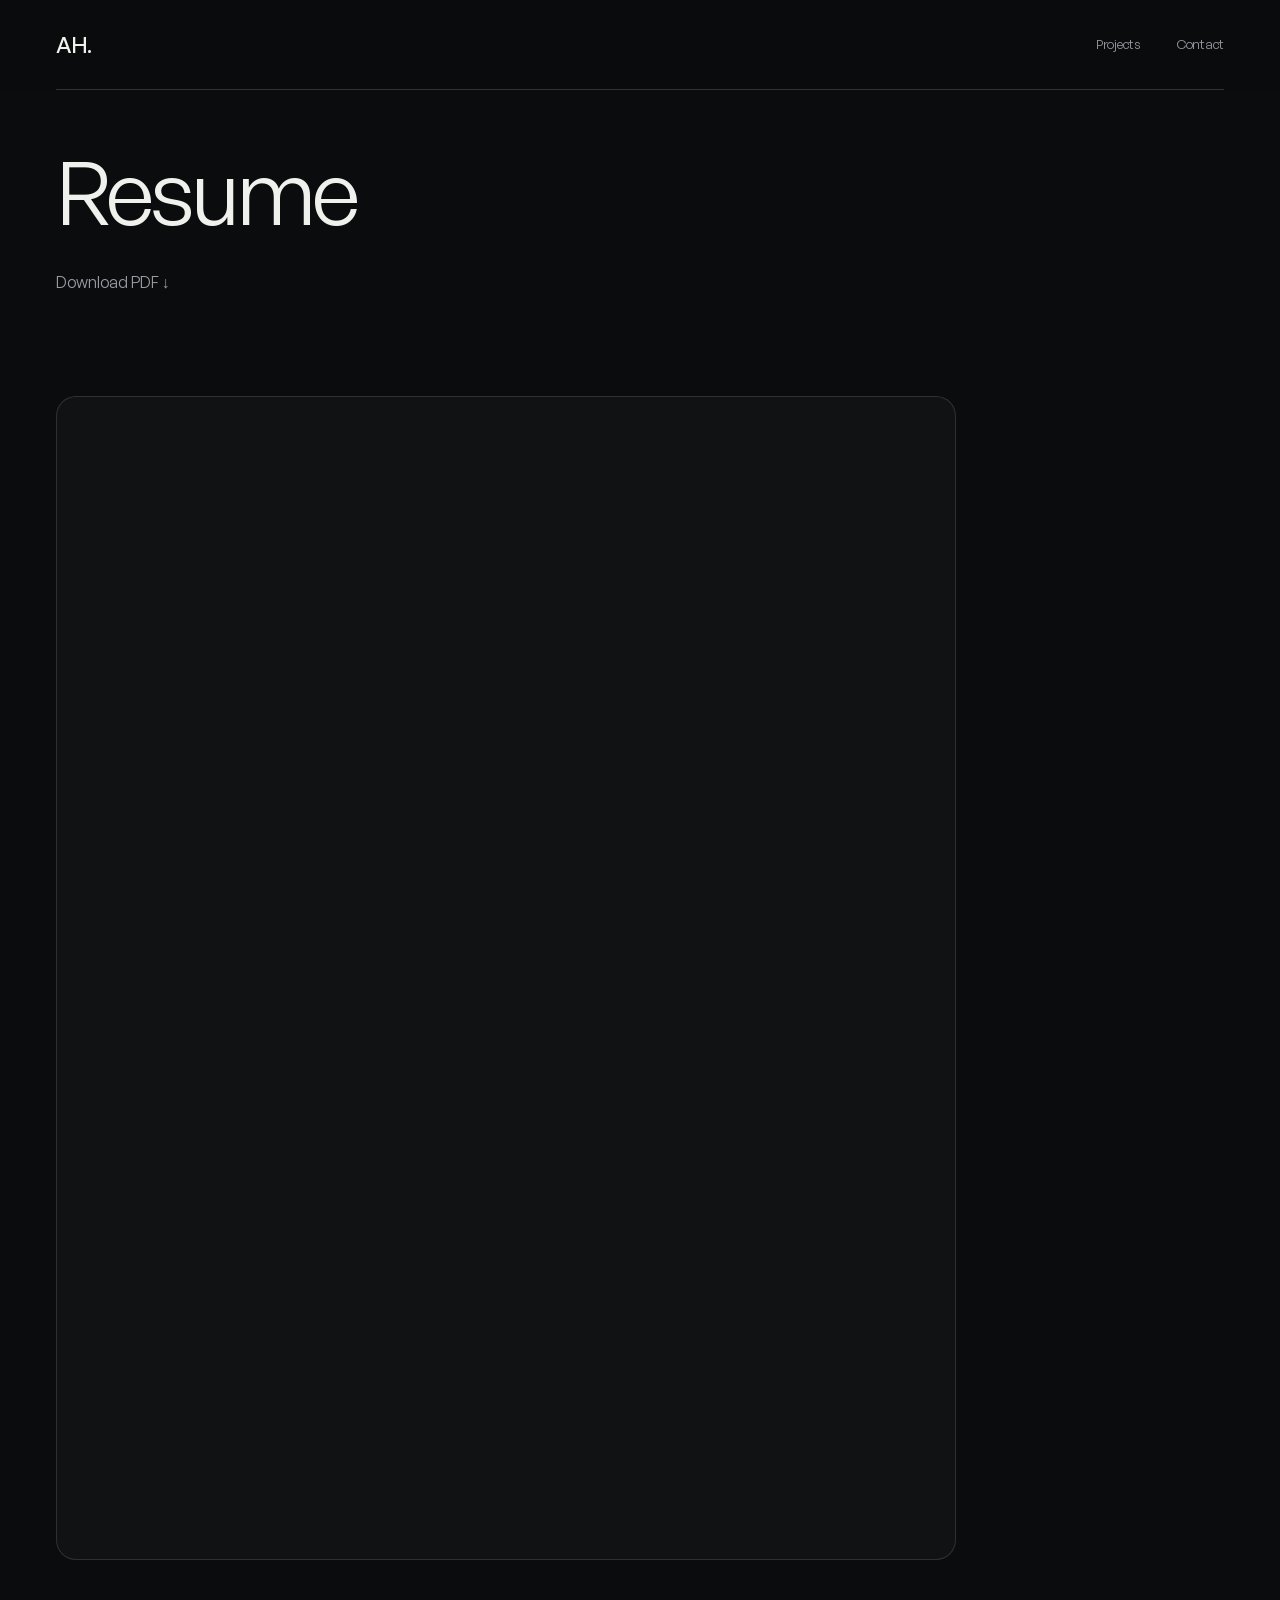
==== commit ca3f69c1: "Add a color bloom card hover, align the menu links, and remove the back links. Co-Authored-By: Claud" ====
--- a/resume/index.html
+++ b/resume/index.html
@@ -49,7 +49,6 @@
     <main class="project-page">
       <div class="wrap">
         <header class="project-head appear">
-          <p class="label"><a class="back" href="../">Back to portfolio</a></p>
           <h1 class="display">Resume</h1>
           <p class="label">
             <a class="pitch-link" href="../docs/alexandra-heneghan-resume.pdf?v=2" download>Download PDF ↓</a>
--- a/styles.css
+++ b/styles.css
@@ -339,7 +339,7 @@
 
 .project-grid {
   display: grid;
-  grid-template-columns: repeat(2, minmax(0, 1fr));
+  grid-template-columns: repeat(3, minmax(0, 1fr));
   gap: 40px 32px;
 }
 
@@ -384,8 +384,9 @@
   object-fit: cover;
   /* Each card can pick which part of its image to keep in view. */
   object-position: var(--focus, 50% 20%);
-  filter: grayscale(1);
-  transition: transform 0.4s ease;
+  transition:
+    transform 0.4s ease,
+    filter 0.6s ease;
 }
 
 .card:hover .card-media img {
@@ -405,6 +406,13 @@
   padding: 12px 8px 8px;
 }
 
+.card-desc {
+  padding: 4px 8px 8px;
+  font-size: 15px;
+  line-height: 1.45;
+  color: var(--muted);
+}
+
 .card h3 {
   font-size: 22px;
   line-height: 1.3;
@@ -414,28 +422,35 @@
 
 .card:hover,
 .card:focus-visible {
-  box-shadow:
-    inset 0 0 0 1px var(--panel-line),
-    0 0 24px rgba(90, 150, 255, 0.4),
-    0 0 70px rgba(90, 150, 255, 0.25);
-}
-
-/* With a mouse, the name stays hidden until the photo fades to black. Touch
-   screens can't hover, so they keep the name below the photo. */
+  box-shadow: inset 0 0 0 1px var(--step-line);
+}
+
+/* With a mouse, photos stay gray until hover, then bloom into color with the
+   name over them. Touch screens can't hover, so they keep the color and show
+   the name below the photo. */
 @media (hover: hover) {
   .card {
     position: relative;
   }
 
+  .card-media img {
+    filter: grayscale(1);
+  }
+
+  .card:hover .card-media img,
+  .card:focus-visible .card-media img {
+    filter: grayscale(0);
+  }
+
   .card-body {
     position: absolute;
-    inset: 12px;
-    align-items: center;
-    justify-content: center;
-    padding: 24px;
+    inset: 12px 12px auto;
+    height: 230px;
+    box-sizing: border-box;
+    justify-content: flex-end;
+    padding: 20px;
     border-radius: 12px;
-    background: rgba(0, 0, 0, 0.85);
-    text-align: center;
+    background: linear-gradient(to top, rgba(0, 0, 0, 0.8), rgba(0, 0, 0, 0) 55%);
     opacity: 0;
     transition: opacity 0.35s ease;
   }
@@ -476,14 +491,7 @@
   display: flex;
   flex-direction: column;
   gap: 32px;
-}
-
-.back {
-  transition: color 0.2s ease;
-}
-
-.back:hover {
-  color: var(--ink);
+  padding-top: 24px;
 }
 
 .meta {
@@ -664,6 +672,111 @@
 }
 
 /* Portrait phone video: shown whole at its natural shape, like the header image. */
+/* Light Tower: the project and poster up top, then the light show. */
+.tower-intro {
+  display: flex;
+  flex-direction: column;
+  gap: 32px;
+}
+
+.tower-overview {
+  margin-top: 24px;
+}
+
+.tower-links {
+  display: flex;
+  flex-wrap: wrap;
+  gap: 12px;
+}
+
+.button-link {
+  padding: 12px 20px;
+  border-radius: 999px;
+  box-shadow: inset 0 0 0 1px var(--muted);
+  font-size: 15px;
+  font-weight: 500;
+  line-height: 1.2;
+  color: var(--ink);
+  transition: box-shadow 0.2s ease;
+}
+
+.button-link:hover,
+.button-link:focus-visible {
+  box-shadow: inset 0 0 0 1.5px var(--ink);
+}
+
+.tower-show {
+  display: flex;
+  flex-direction: column;
+  gap: 32px;
+}
+
+.tower-photo {
+  display: block;
+  width: 100%;
+  height: auto;
+  border-radius: 20px;
+}
+
+.tower-facts {
+  display: flex;
+  flex-direction: column;
+  margin: 0;
+}
+
+.tower-facts > div {
+  display: grid;
+  grid-template-columns: 96px minmax(0, 1fr);
+  gap: 16px;
+  align-items: baseline;
+  padding: 20px 0;
+  box-shadow: inset 0 1px 0 var(--rule);
+}
+
+.tower-facts dd {
+  margin: 0;
+  font-size: 18px;
+  line-height: 1.6;
+  color: var(--ink);
+}
+
+@media (min-width: 1200px) {
+  .tower-head {
+    flex-direction: row;
+    align-items: flex-start;
+    gap: 64px;
+  }
+
+  .tower-intro {
+    flex: 1;
+    min-width: 0;
+  }
+
+  .tower-head .render-link {
+    flex: none;
+  }
+
+  .tower-show {
+    flex-direction: row;
+    align-items: flex-start;
+    gap: 64px;
+  }
+
+  .tower-show .tower-video {
+    flex: none;
+  }
+
+  .tower-show .tower-photo {
+    flex: none;
+    width: 62%;
+  }
+
+  .tower-details {
+    flex: 1;
+    min-width: 0;
+  }
+}
+
 .tower-video {
   display: block;
   align-self: flex-start;
@@ -937,6 +1050,8 @@
 }
 
 .pitch-link {
+  font-size: 16px;
+  line-height: 1.6;
   transition: color 0.2s ease;
 }
 
@@ -948,6 +1063,10 @@
 
 .nav-menu {
   position: relative;
+}
+
+.nav-menu > .nav-link {
+  display: block;
 }
 
 .nav-dropdown {
